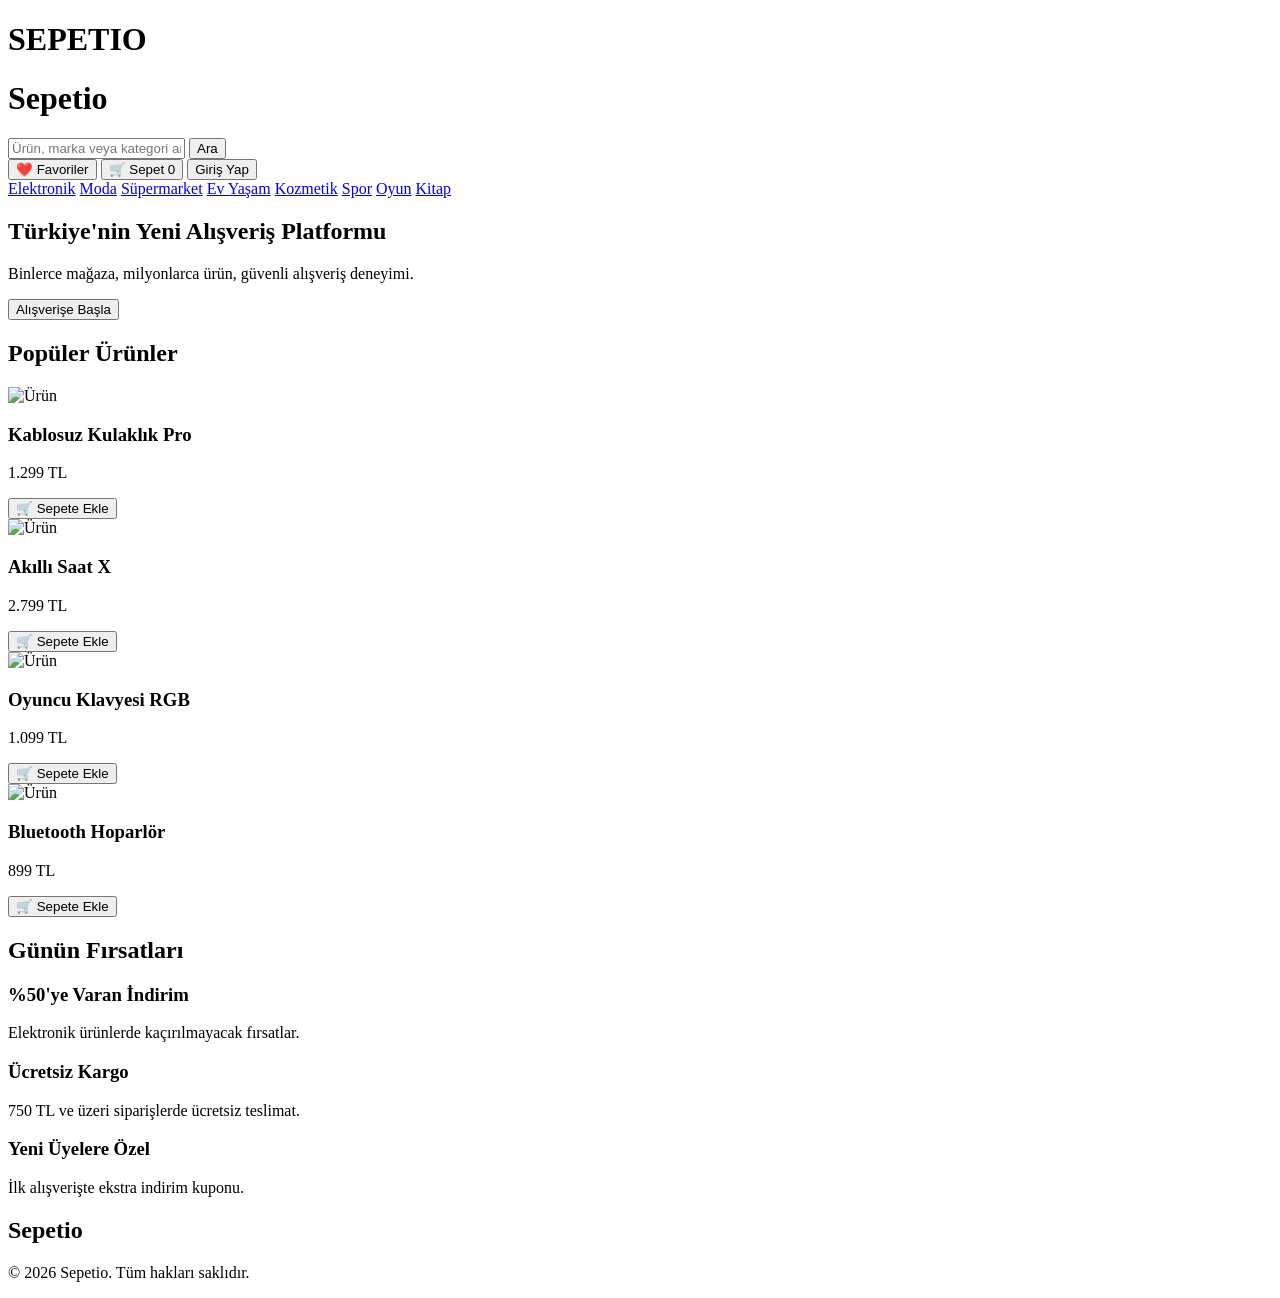
==== index.html @ 10bfb7bd "Update index.html" ====
<!DOCTYPE html>
<html lang="tr">

<head>
    <meta charset="UTF-8">
    <meta name="viewport" content="width=device-width, initial-scale=1.0">
    <title>Sepetio V2</title>

    <link rel="stylesheet" href="style.css">
</head>

<body>

    <!-- LOADER -->
    <div id="loader">
        <h1>SEPETIO</h1>
    </div>

    <!-- HEADER -->
    <header class="header">

        <div class="logo">
            <h1>Sepetio</h1>
        </div>

        <form class="search-form">

            <input
                type="text"
                placeholder="Ürün, marka veya kategori ara...">

            <button type="submit">
                Ara
            </button>

        </form>

        <div class="header-buttons">

            <button class="favorite-btn">
                ❤️ Favoriler
            </button>

            <button class="cart-btn">
                🛒 Sepet
                <span class="cart-count">0</span>
            </button>

            <button class="login-btn">
                Giriş Yap
            </button>

        </div>

    </header>

    <!-- MENÜ -->

    <nav class="menu">

        <a href="#">Elektronik</a>
        <a href="#">Moda</a>
        <a href="#">Süpermarket</a>
        <a href="#">Ev Yaşam</a>
        <a href="#">Kozmetik</a>
        <a href="#">Spor</a>
        <a href="#">Oyun</a>
        <a href="#">Kitap</a>

    </nav>

    <!-- HERO -->

    <section class="hero">

        <div class="hero-text">

            <h2>
                Türkiye'nin Yeni Alışveriş Platformu
            </h2>

            <p>
                Binlerce mağaza, milyonlarca ürün,
                güvenli alışveriş deneyimi.
            </p>

            <button>
                Alışverişe Başla
            </button>

        </div>

    </section>

    <!-- ÜRÜNLER BURAYA GELECEK -->
    <!-- ÜRÜNLER -->

<section class="products">

    <h2 class="section-title">
        Popüler Ürünler
    </h2>

    <div class="products-grid">

        <div class="product-card">

            <img src="https://picsum.photos/300/300?random=1" alt="Ürün">

            <h3>Kablosuz Kulaklık Pro</h3>

            <p class="price">1.299 TL</p>

            <button class="add-cart-btn">
                🛒 Sepete Ekle
            </button>

        </div>

        <div class="product-card">

            <img src="https://picsum.photos/300/300?random=2" alt="Ürün">

            <h3>Akıllı Saat X</h3>

            <p class="price">2.799 TL</p>

            <button class="add-cart-btn">
                🛒 Sepete Ekle
            </button>

        </div>

        <div class="product-card">

            <img src="https://picsum.photos/300/300?random=3" alt="Ürün">

            <h3>Oyuncu Klavyesi RGB</h3>

            <p class="price">1.099 TL</p>

            <button class="add-cart-btn">
                🛒 Sepete Ekle
            </button>

        </div>

        <div class="product-card">

            <img src="https://picsum.photos/300/300?random=4" alt="Ürün">

            <h3>Bluetooth Hoparlör</h3>

            <p class="price">899 TL</p>

            <button class="add-cart-btn">
                🛒 Sepete Ekle
            </button>

        </div>

    </div>

</section>
    <!-- KAMPANYALAR -->

<section class="campaigns">

    <h2 class="section-title">
        Günün Fırsatları
    </h2>

    <div class="campaign-grid">

        <div class="campaign-card">
            <h3>%50'ye Varan İndirim</h3>
            <p>Elektronik ürünlerde kaçırılmayacak fırsatlar.</p>
        </div>

        <div class="campaign-card">
            <h3>Ücretsiz Kargo</h3>
            <p>750 TL ve üzeri siparişlerde ücretsiz teslimat.</p>
        </div>

        <div class="campaign-card">
            <h3>Yeni Üyelere Özel</h3>
            <p>İlk alışverişte ekstra indirim kuponu.</p>
        </div>

    </div>

</section>

<!-- FOOTER -->

<footer class="footer">

    <h2>Sepetio</h2>

    <p>
        © 2026 Sepetio. Tüm hakları saklıdır.
    </p>

</footer>

    <script src="urunler.js"></script>
<script src="app.js"></script>

</body>
</html>
---- style.css ----

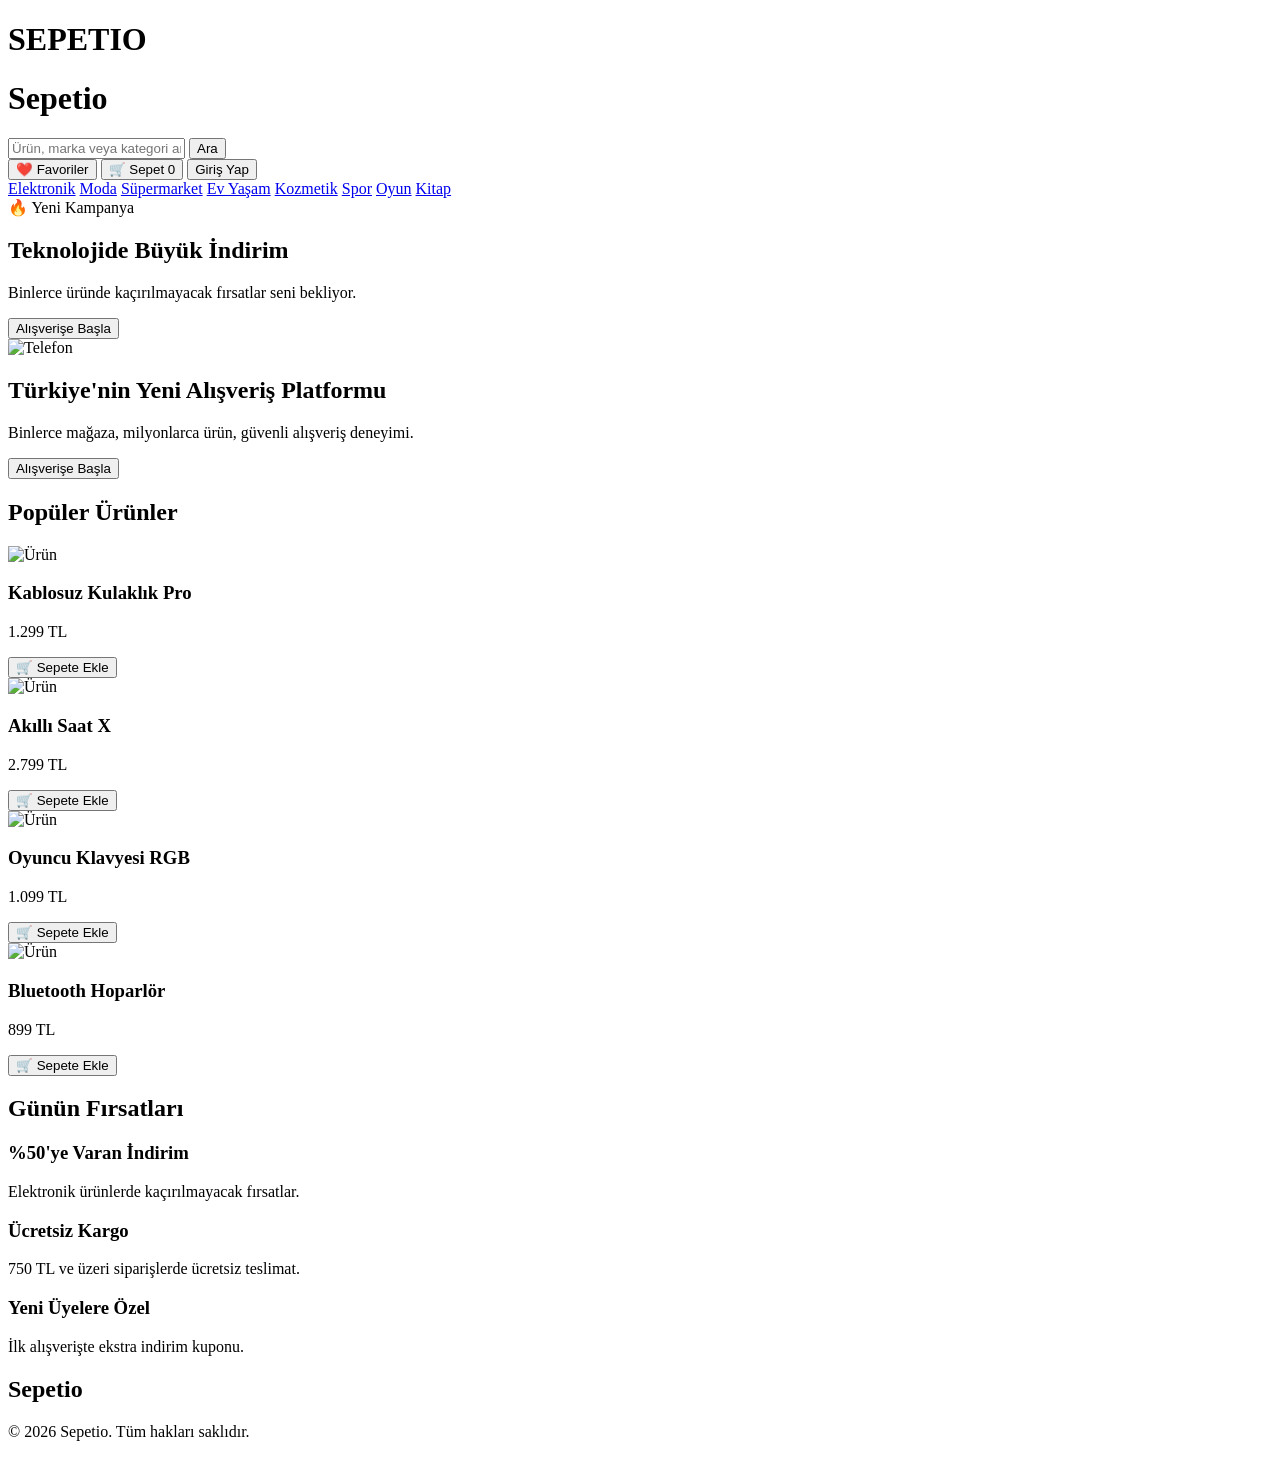
==== commit d742b512: "Update index.html" ====
--- a/index.html
+++ b/index.html
@@ -73,6 +73,40 @@
 
     <section class="hero">
 
+    <div class="hero-content">
+
+        <div class="hero-text">
+
+            <span class="hero-badge">
+                🔥 Yeni Kampanya
+            </span>
+
+            <h2>
+                Teknolojide Büyük İndirim
+            </h2>
+
+            <p>
+                Binlerce üründe kaçırılmayacak fırsatlar seni bekliyor.
+            </p>
+
+            <button class="hero-btn">
+                Alışverişe Başla
+            </button>
+
+        </div>
+
+        <div class="hero-image">
+
+            <img
+            src="https://images.unsplash.com/photo-1511707171634-5f897ff02aa9?w=900"
+            alt="Telefon">
+
+        </div>
+
+    </div>
+
+</section>
+
         <div class="hero-text">
 
             <h2>
@@ -101,7 +135,7 @@
         Popüler Ürünler
     </h2>
 
-    <div class="products-grid">
+    <div class="products-grid" id="productsGrid"></div>
 
         <div class="product-card">
 
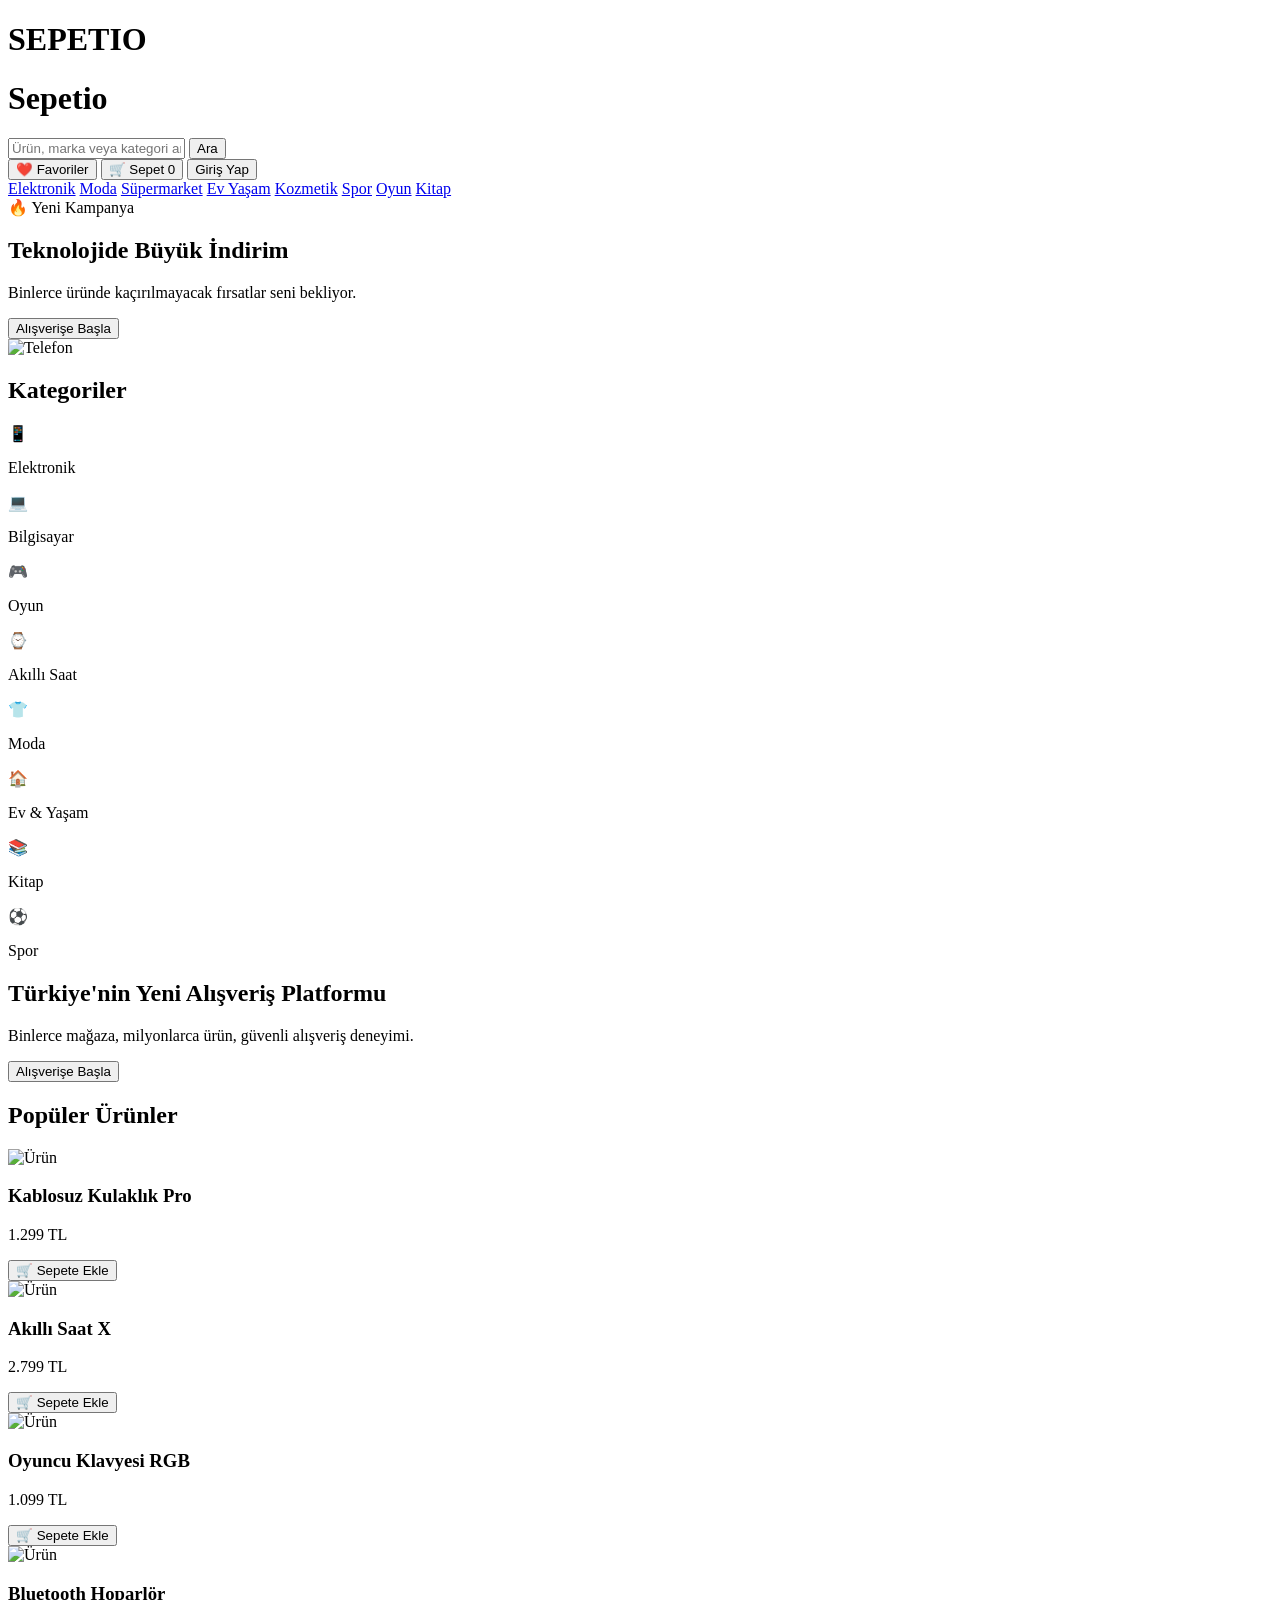
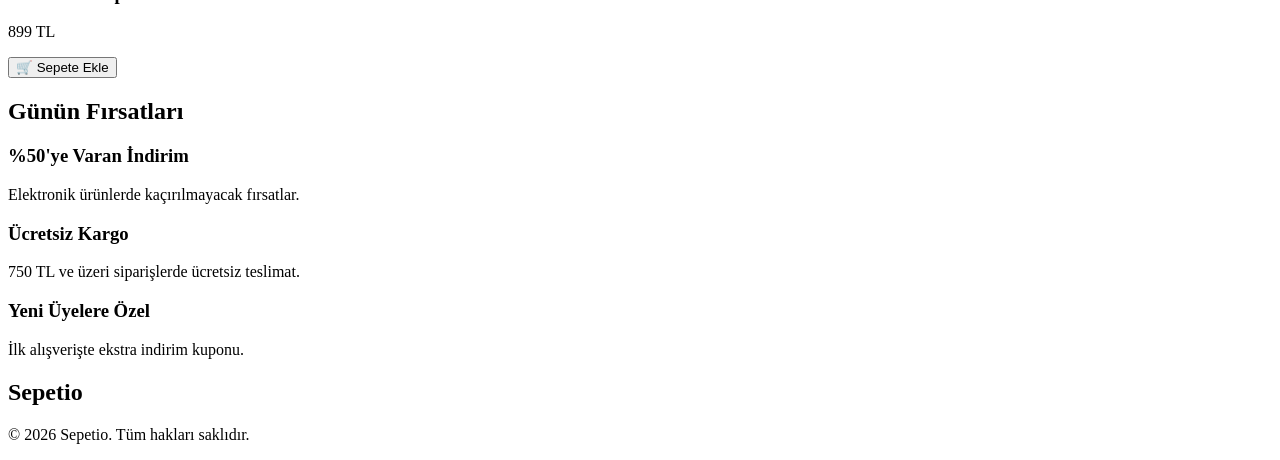
==== commit bdc165ab: "Update index.html" ====
--- a/index.html
+++ b/index.html
@@ -106,7 +106,57 @@
     </div>
 
 </section>
-
+<!-- KATEGORİLER -->
+
+<section class="categories">
+
+    <h2 class="section-title">Kategoriler</h2>
+
+    <div class="category-grid">
+
+        <div class="category-card">
+            <span>📱</span>
+            <p>Elektronik</p>
+        </div>
+
+        <div class="category-card">
+            <span>💻</span>
+            <p>Bilgisayar</p>
+        </div>
+
+        <div class="category-card">
+            <span>🎮</span>
+            <p>Oyun</p>
+        </div>
+
+        <div class="category-card">
+            <span>⌚</span>
+            <p>Akıllı Saat</p>
+        </div>
+
+        <div class="category-card">
+            <span>👕</span>
+            <p>Moda</p>
+        </div>
+
+        <div class="category-card">
+            <span>🏠</span>
+            <p>Ev & Yaşam</p>
+        </div>
+
+        <div class="category-card">
+            <span>📚</span>
+            <p>Kitap</p>
+        </div>
+
+        <div class="category-card">
+            <span>⚽</span>
+            <p>Spor</p>
+        </div>
+
+    </div>
+
+</section>
         <div class="hero-text">
 
             <h2>
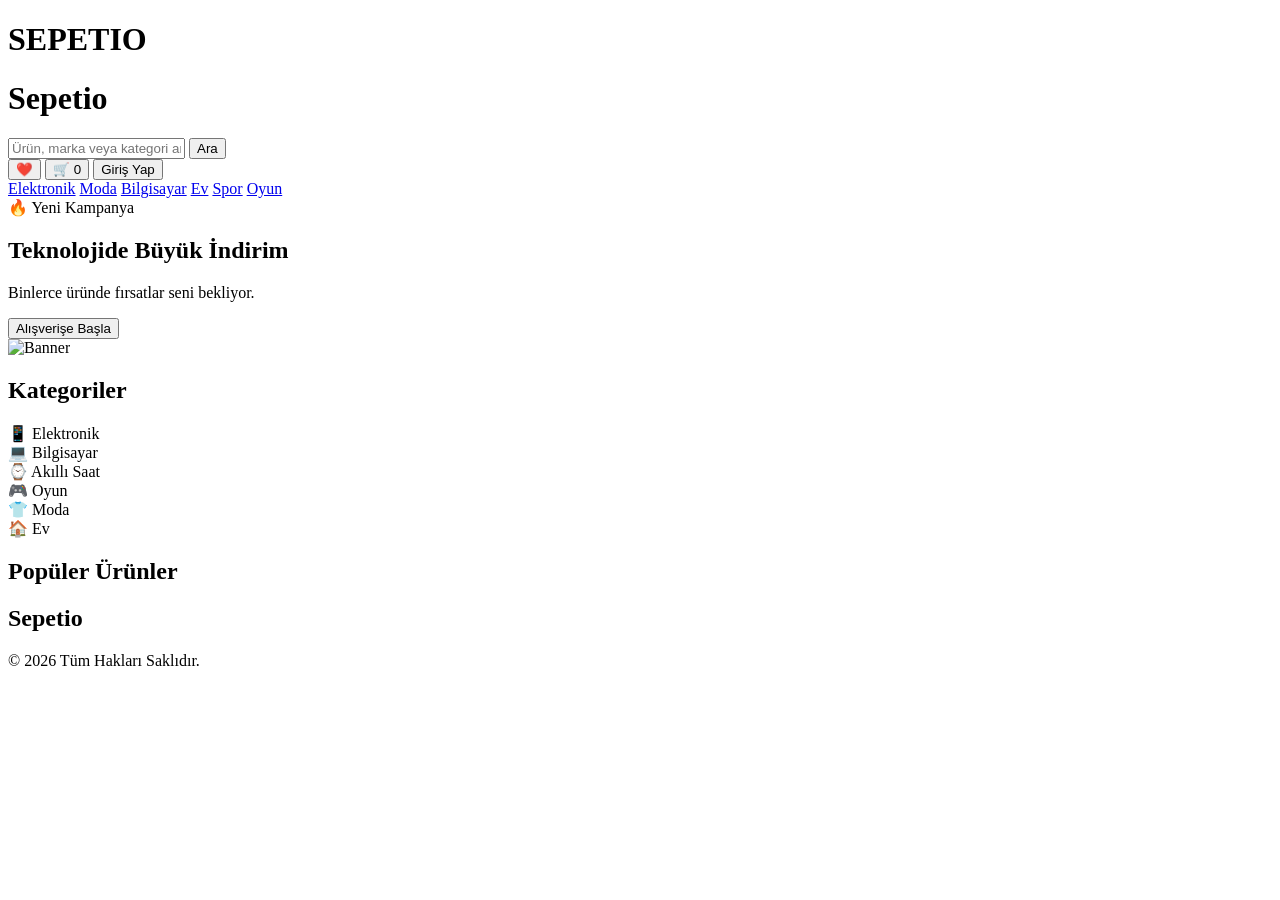
==== commit c07fb8b2: "Update index.html" ====
--- a/index.html
+++ b/index.html
@@ -4,290 +4,139 @@
 <head>
     <meta charset="UTF-8">
     <meta name="viewport" content="width=device-width, initial-scale=1.0">
-    <title>Sepetio V2</title>
+    <title>Sepetio V3</title>
 
     <link rel="stylesheet" href="style.css">
+
+    <link rel="preconnect" href="https://fonts.googleapis.com">
+    <link rel="preconnect" href="https://fonts.gstatic.com" crossorigin>
+
+    <link href="https://fonts.googleapis.com/css2?family=Poppins:wght@300;400;500;600;700&display=swap" rel="stylesheet">
+
 </head>
 
 <body>
 
-    <!-- LOADER -->
-    <div id="loader">
-        <h1>SEPETIO</h1>
+<div id="loader">
+    <h1>SEPETIO</h1>
+</div>
+
+<header class="header">
+
+    <div class="logo">
+        <h1>Sepetio</h1>
     </div>
 
-    <!-- HEADER -->
-    <header class="header">
+    <form class="search-form">
 
-        <div class="logo">
-            <h1>Sepetio</h1>
-        </div>
+        <input
+            type="text"
+            placeholder="Ürün, marka veya kategori ara...">
 
-        <form class="search-form">
+        <button type="submit">
+            Ara
+        </button>
 
-            <input
-                type="text"
-                placeholder="Ürün, marka veya kategori ara...">
+    </form>
 
-            <button type="submit">
-                Ara
-            </button>
+    <div class="header-buttons">
 
-        </form>
+        <button class="favorite-btn">
+            ❤️
+        </button>
 
-        <div class="header-buttons">
+        <button class="cart-btn">
+            🛒
+            <span class="cart-count">0</span>
+        </button>
 
-            <button class="favorite-btn">
-                ❤️ Favoriler
-            </button>
-
-            <button class="cart-btn">
-                🛒 Sepet
-                <span class="cart-count">0</span>
-            </button>
-
-            <button class="login-btn">
-                Giriş Yap
-            </button>
-
-        </div>
-
-    </header>
-
-    <!-- MENÜ -->
-
-    <nav class="menu">
-
-        <a href="#">Elektronik</a>
-        <a href="#">Moda</a>
-        <a href="#">Süpermarket</a>
-        <a href="#">Ev Yaşam</a>
-        <a href="#">Kozmetik</a>
-        <a href="#">Spor</a>
-        <a href="#">Oyun</a>
-        <a href="#">Kitap</a>
-
-    </nav>
-
-    <!-- HERO -->
-
-    <section class="hero">
-
-    <div class="hero-content">
-
-        <div class="hero-text">
-
-            <span class="hero-badge">
-                🔥 Yeni Kampanya
-            </span>
-
-            <h2>
-                Teknolojide Büyük İndirim
-            </h2>
-
-            <p>
-                Binlerce üründe kaçırılmayacak fırsatlar seni bekliyor.
-            </p>
-
-            <button class="hero-btn">
-                Alışverişe Başla
-            </button>
-
-        </div>
-
-        <div class="hero-image">
-
-            <img
-            src="https://images.unsplash.com/photo-1511707171634-5f897ff02aa9?w=900"
-            alt="Telefon">
-
-        </div>
+        <button class="login-btn">
+            Giriş Yap
+        </button>
 
     </div>
 
-</section>
-<!-- KATEGORİLER -->
+</header>
 
-<section class="categories">
+<nav class="menu">
 
-    <h2 class="section-title">Kategoriler</h2>
+    <a href="#">Elektronik</a>
+    <a href="#">Moda</a>
+    <a href="#">Bilgisayar</a>
+    <a href="#">Ev</a>
+    <a href="#">Spor</a>
+    <a href="#">Oyun</a>
 
-    <div class="category-grid">
+</nav>
 
-        <div class="category-card">
-            <span>📱</span>
-            <p>Elektronik</p>
-        </div>
+<section class="hero">
 
-        <div class="category-card">
-            <span>💻</span>
-            <p>Bilgisayar</p>
-        </div>
+    <div class="hero-left">
 
-        <div class="category-card">
-            <span>🎮</span>
-            <p>Oyun</p>
-        </div>
+        <span class="badge">
+            🔥 Yeni Kampanya
+        </span>
 
-        <div class="category-card">
-            <span>⌚</span>
-            <p>Akıllı Saat</p>
-        </div>
+        <h2>
+            Teknolojide Büyük İndirim
+        </h2>
 
-        <div class="category-card">
-            <span>👕</span>
-            <p>Moda</p>
-        </div>
+        <p>
 
-        <div class="category-card">
-            <span>🏠</span>
-            <p>Ev & Yaşam</p>
-        </div>
+            Binlerce üründe fırsatlar seni bekliyor.
 
-        <div class="category-card">
-            <span>📚</span>
-            <p>Kitap</p>
-        </div>
+        </p>
 
-        <div class="category-card">
-            <span>⚽</span>
-            <p>Spor</p>
-        </div>
+        <button class="hero-btn">
+
+            Alışverişe Başla
+
+        </button>
 
     </div>
 
-</section>
-        <div class="hero-text">
+    <div class="hero-right">
 
-            <h2>
-                Türkiye'nin Yeni Alışveriş Platformu
-            </h2>
-
-            <p>
-                Binlerce mağaza, milyonlarca ürün,
-                güvenli alışveriş deneyimi.
-            </p>
-
-            <button>
-                Alışverişe Başla
-            </button>
-
-        </div>
-
-    </section>
-
-    <!-- ÜRÜNLER BURAYA GELECEK -->
-    <!-- ÜRÜNLER -->
-
-<section class="products">
-
-    <h2 class="section-title">
-        Popüler Ürünler
-    </h2>
-
-    <div class="products-grid" id="productsGrid"></div>
-
-        <div class="product-card">
-
-            <img src="https://picsum.photos/300/300?random=1" alt="Ürün">
-
-            <h3>Kablosuz Kulaklık Pro</h3>
-
-            <p class="price">1.299 TL</p>
-
-            <button class="add-cart-btn">
-                🛒 Sepete Ekle
-            </button>
-
-        </div>
-
-        <div class="product-card">
-
-            <img src="https://picsum.photos/300/300?random=2" alt="Ürün">
-
-            <h3>Akıllı Saat X</h3>
-
-            <p class="price">2.799 TL</p>
-
-            <button class="add-cart-btn">
-                🛒 Sepete Ekle
-            </button>
-
-        </div>
-
-        <div class="product-card">
-
-            <img src="https://picsum.photos/300/300?random=3" alt="Ürün">
-
-            <h3>Oyuncu Klavyesi RGB</h3>
-
-            <p class="price">1.099 TL</p>
-
-            <button class="add-cart-btn">
-                🛒 Sepete Ekle
-            </button>
-
-        </div>
-
-        <div class="product-card">
-
-            <img src="https://picsum.photos/300/300?random=4" alt="Ürün">
-
-            <h3>Bluetooth Hoparlör</h3>
-
-            <p class="price">899 TL</p>
-
-            <button class="add-cart-btn">
-                🛒 Sepete Ekle
-            </button>
-
-        </div>
-
-    </div>
-
-</section>
-    <!-- KAMPANYALAR -->
-
-<section class="campaigns">
-
-    <h2 class="section-title">
-        Günün Fırsatları
-    </h2>
-
-    <div class="campaign-grid">
-
-        <div class="campaign-card">
-            <h3>%50'ye Varan İndirim</h3>
-            <p>Elektronik ürünlerde kaçırılmayacak fırsatlar.</p>
-        </div>
-
-        <div class="campaign-card">
-            <h3>Ücretsiz Kargo</h3>
-            <p>750 TL ve üzeri siparişlerde ücretsiz teslimat.</p>
-        </div>
-
-        <div class="campaign-card">
-            <h3>Yeni Üyelere Özel</h3>
-            <p>İlk alışverişte ekstra indirim kuponu.</p>
-        </div>
+        <img src="https://picsum.photos/700/500?random=1" alt="Banner">
 
     </div>
 
 </section>
 
-<!-- FOOTER -->
+<section class="categories">
+
+    <h2>Kategoriler</h2>
+
+    <div class="category-grid">
+
+        <div class="category-card">📱 Elektronik</div>
+        <div class="category-card">💻 Bilgisayar</div>
+        <div class="category-card">⌚ Akıllı Saat</div>
+        <div class="category-card">🎮 Oyun</div>
+        <div class="category-card">👕 Moda</div>
+        <div class="category-card">🏠 Ev</div>
+
+    </div>
+
+</section>
+
+<section class="products">
+
+    <h2>Popüler Ürünler</h2>
+
+    <div id="productsGrid" class="products-grid"></div>
+
+</section>
 
 <footer class="footer">
 
     <h2>Sepetio</h2>
 
-    <p>
-        © 2026 Sepetio. Tüm hakları saklıdır.
-    </p>
+    <p>© 2026 Tüm Hakları Saklıdır.</p>
 
 </footer>
 
-    <script src="urunler.js"></script>
+<script src="urunler.js"></script>
 <script src="app.js"></script>
 
 </body>
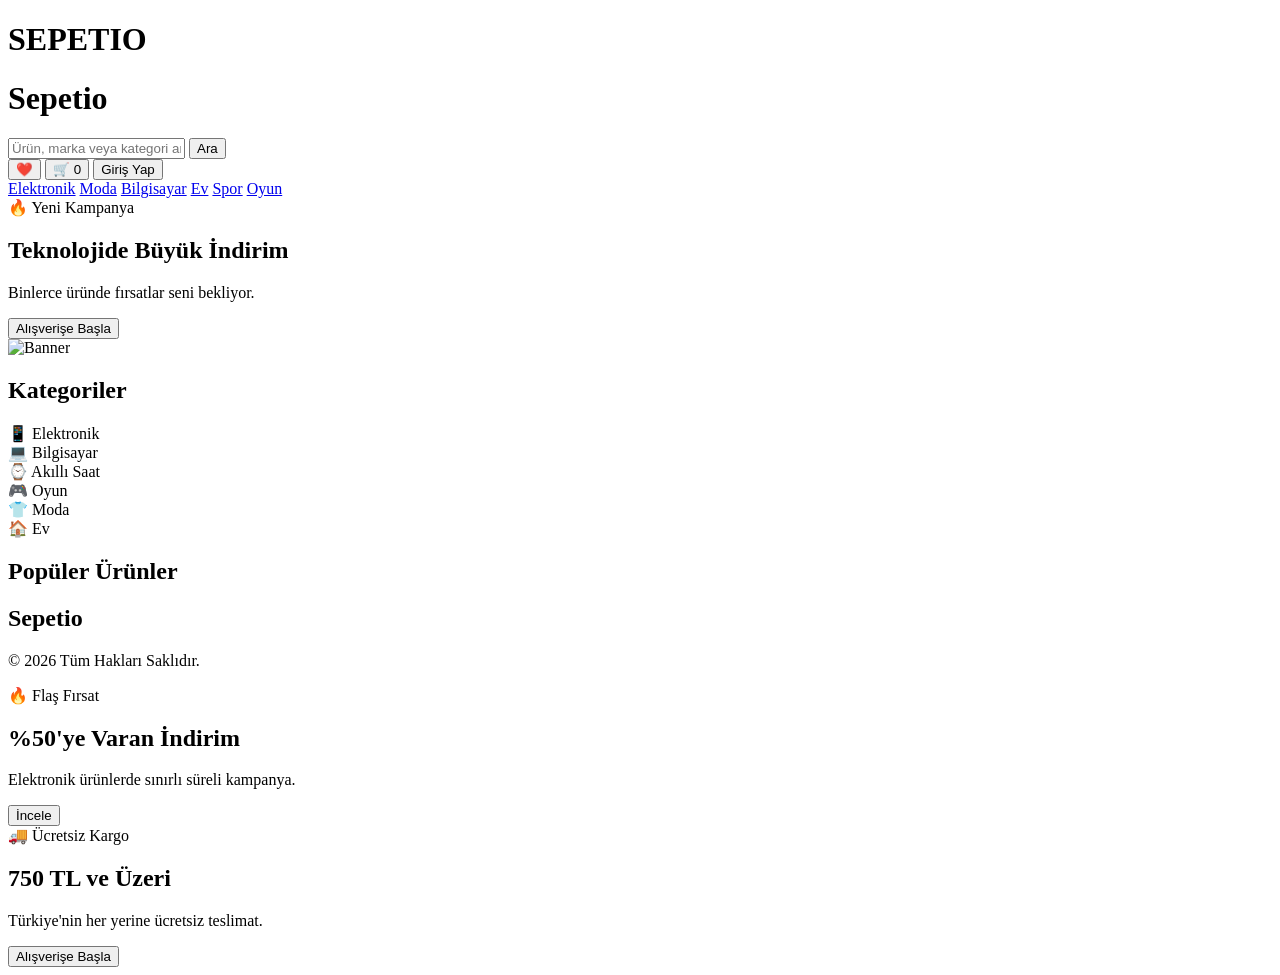
==== commit 97823167: "Update index.html" ====
--- a/index.html
+++ b/index.html
@@ -141,3 +141,48 @@
 
 </body>
 </html>
+<!-- KAMPANYALAR -->
+
+<section class="campaigns">
+
+    <div class="campaign-card blue">
+
+        <div class="campaign-text">
+
+            <span>🔥 Flaş Fırsat</span>
+
+            <h2>%50'ye Varan İndirim</h2>
+
+            <p>
+                Elektronik ürünlerde sınırlı süreli kampanya.
+            </p>
+
+            <button>
+                İncele
+            </button>
+
+        </div>
+
+    </div>
+
+    <div class="campaign-card orange">
+
+        <div class="campaign-text">
+
+            <span>🚚 Ücretsiz Kargo</span>
+
+            <h2>750 TL ve Üzeri</h2>
+
+            <p>
+                Türkiye'nin her yerine ücretsiz teslimat.
+            </p>
+
+            <button>
+                Alışverişe Başla
+            </button>
+
+        </div>
+
+    </div>
+
+</section>
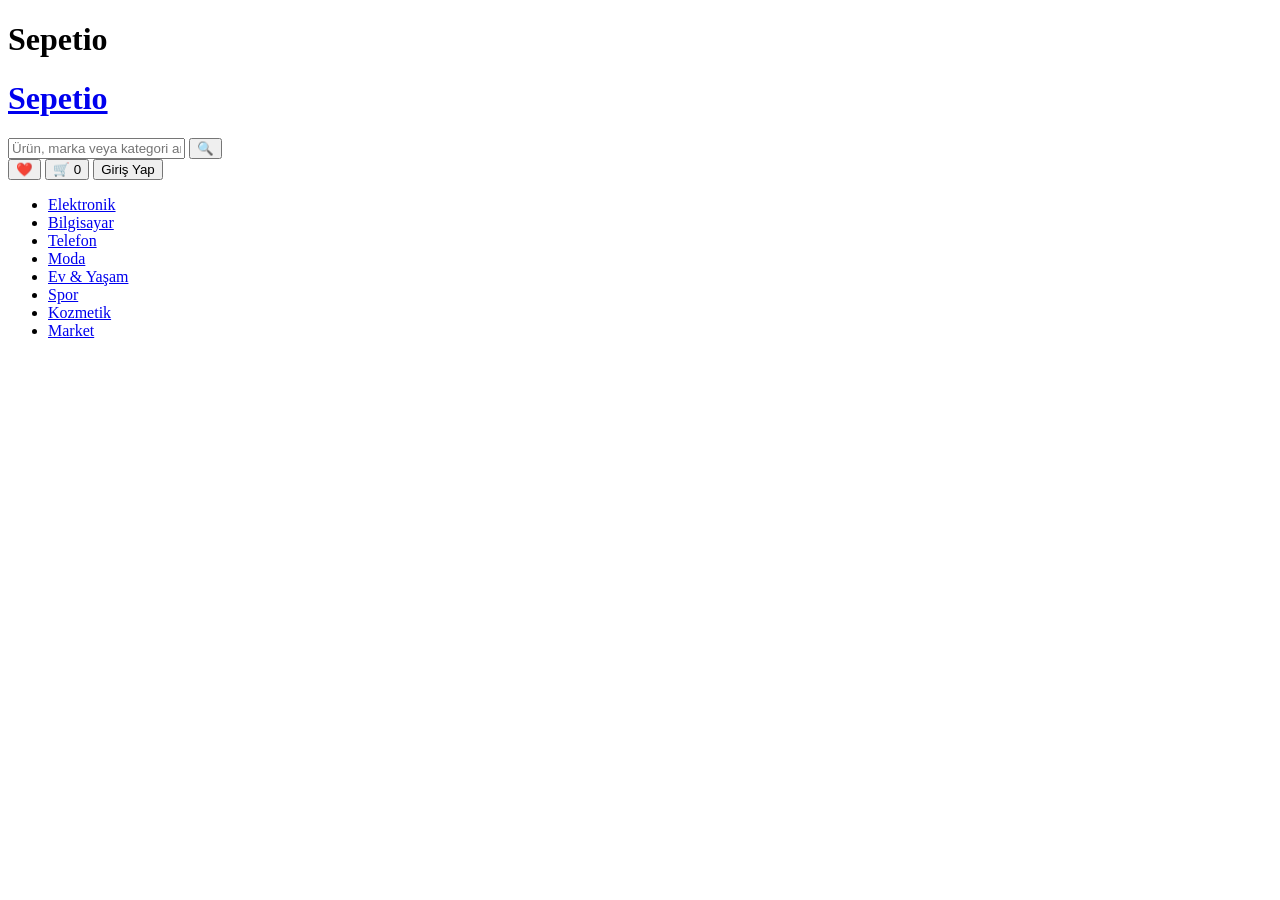
==== commit c642d188: "Update index.html" ====
--- a/index.html
+++ b/index.html
@@ -2,187 +2,138 @@
 <html lang="tr">
 
 <head>
-    <meta charset="UTF-8">
-    <meta name="viewport" content="width=device-width, initial-scale=1.0">
-    <title>Sepetio V3</title>
 
-    <link rel="stylesheet" href="style.css">
+<meta charset="UTF-8">
 
-    <link rel="preconnect" href="https://fonts.googleapis.com">
-    <link rel="preconnect" href="https://fonts.gstatic.com" crossorigin>
+<meta name="viewport"
+content="width=device-width, initial-scale=1.0">
 
-    <link href="https://fonts.googleapis.com/css2?family=Poppins:wght@300;400;500;600;700&display=swap" rel="stylesheet">
+<title>Sepetio</title>
+
+<link rel="preconnect"
+href="https://fonts.googleapis.com">
+
+<link rel="preconnect"
+href="https://fonts.gstatic.com"
+crossorigin>
+
+<link href="https://fonts.googleapis.com/css2?family=Poppins:wght@300;400;500;600;700;800&display=swap"
+rel="stylesheet">
+
+<link rel="stylesheet"
+href="style.css">
+
+<link rel="icon"
+href="assets/icons/logo.png">
 
 </head>
 
 <body>
 
+<!-- LOADER -->
+
 <div id="loader">
-    <h1>SEPETIO</h1>
+
+    <div class="loader-logo">
+
+        <h1>Sepetio</h1>
+
+    </div>
+
 </div>
+
+<!-- HEADER -->
 
 <header class="header">
 
-    <div class="logo">
-        <h1>Sepetio</h1>
-    </div>
+<div class="container">
 
-    <form class="search-form">
+<div class="logo">
 
-        <input
-            type="text"
-            placeholder="Ürün, marka veya kategori ara...">
+<a href="index.html">
 
-        <button type="submit">
-            Ara
-        </button>
+<h1>Sepetio</h1>
 
-    </form>
+</a>
 
-    <div class="header-buttons">
+</div>
 
-        <button class="favorite-btn">
-            ❤️
-        </button>
+<form class="search-form">
 
-        <button class="cart-btn">
-            🛒
-            <span class="cart-count">0</span>
-        </button>
+<input
+type="text"
+placeholder="Ürün, marka veya kategori ara...">
 
-        <button class="login-btn">
-            Giriş Yap
-        </button>
+<button
+type="submit">
 
-    </div>
+🔍
+
+</button>
+
+</form>
+
+<div class="header-actions">
+
+<button
+class="icon-btn favorite-btn">
+
+❤️
+
+</button>
+
+<button
+class="icon-btn cart-btn">
+
+🛒
+
+<span class="cart-count">
+
+0
+
+</span>
+
+</button>
+
+<button
+class="login-btn">
+
+Giriş Yap
+
+</button>
+
+</div>
+
+</div>
 
 </header>
 
-<nav class="menu">
+<!-- MENÜ -->
 
-    <a href="#">Elektronik</a>
-    <a href="#">Moda</a>
-    <a href="#">Bilgisayar</a>
-    <a href="#">Ev</a>
-    <a href="#">Spor</a>
-    <a href="#">Oyun</a>
+<nav class="navbar">
+
+<div class="container">
+
+<ul>
+
+<li><a href="#">Elektronik</a></li>
+
+<li><a href="#">Bilgisayar</a></li>
+
+<li><a href="#">Telefon</a></li>
+
+<li><a href="#">Moda</a></li>
+
+<li><a href="#">Ev & Yaşam</a></li>
+
+<li><a href="#">Spor</a></li>
+
+<li><a href="#">Kozmetik</a></li>
+
+<li><a href="#">Market</a></li>
+
+</ul>
+
+</div>
 
 </nav>
-
-<section class="hero">
-
-    <div class="hero-left">
-
-        <span class="badge">
-            🔥 Yeni Kampanya
-        </span>
-
-        <h2>
-            Teknolojide Büyük İndirim
-        </h2>
-
-        <p>
-
-            Binlerce üründe fırsatlar seni bekliyor.
-
-        </p>
-
-        <button class="hero-btn">
-
-            Alışverişe Başla
-
-        </button>
-
-    </div>
-
-    <div class="hero-right">
-
-        <img src="https://picsum.photos/700/500?random=1" alt="Banner">
-
-    </div>
-
-</section>
-
-<section class="categories">
-
-    <h2>Kategoriler</h2>
-
-    <div class="category-grid">
-
-        <div class="category-card">📱 Elektronik</div>
-        <div class="category-card">💻 Bilgisayar</div>
-        <div class="category-card">⌚ Akıllı Saat</div>
-        <div class="category-card">🎮 Oyun</div>
-        <div class="category-card">👕 Moda</div>
-        <div class="category-card">🏠 Ev</div>
-
-    </div>
-
-</section>
-
-<section class="products">
-
-    <h2>Popüler Ürünler</h2>
-
-    <div id="productsGrid" class="products-grid"></div>
-
-</section>
-
-<footer class="footer">
-
-    <h2>Sepetio</h2>
-
-    <p>© 2026 Tüm Hakları Saklıdır.</p>
-
-</footer>
-
-<script src="urunler.js"></script>
-<script src="app.js"></script>
-
-</body>
-</html>
-<!-- KAMPANYALAR -->
-
-<section class="campaigns">
-
-    <div class="campaign-card blue">
-
-        <div class="campaign-text">
-
-            <span>🔥 Flaş Fırsat</span>
-
-            <h2>%50'ye Varan İndirim</h2>
-
-            <p>
-                Elektronik ürünlerde sınırlı süreli kampanya.
-            </p>
-
-            <button>
-                İncele
-            </button>
-
-        </div>
-
-    </div>
-
-    <div class="campaign-card orange">
-
-        <div class="campaign-text">
-
-            <span>🚚 Ücretsiz Kargo</span>
-
-            <h2>750 TL ve Üzeri</h2>
-
-            <p>
-                Türkiye'nin her yerine ücretsiz teslimat.
-            </p>
-
-            <button>
-                Alışverişe Başla
-            </button>
-
-        </div>
-
-    </div>
-
-</section>
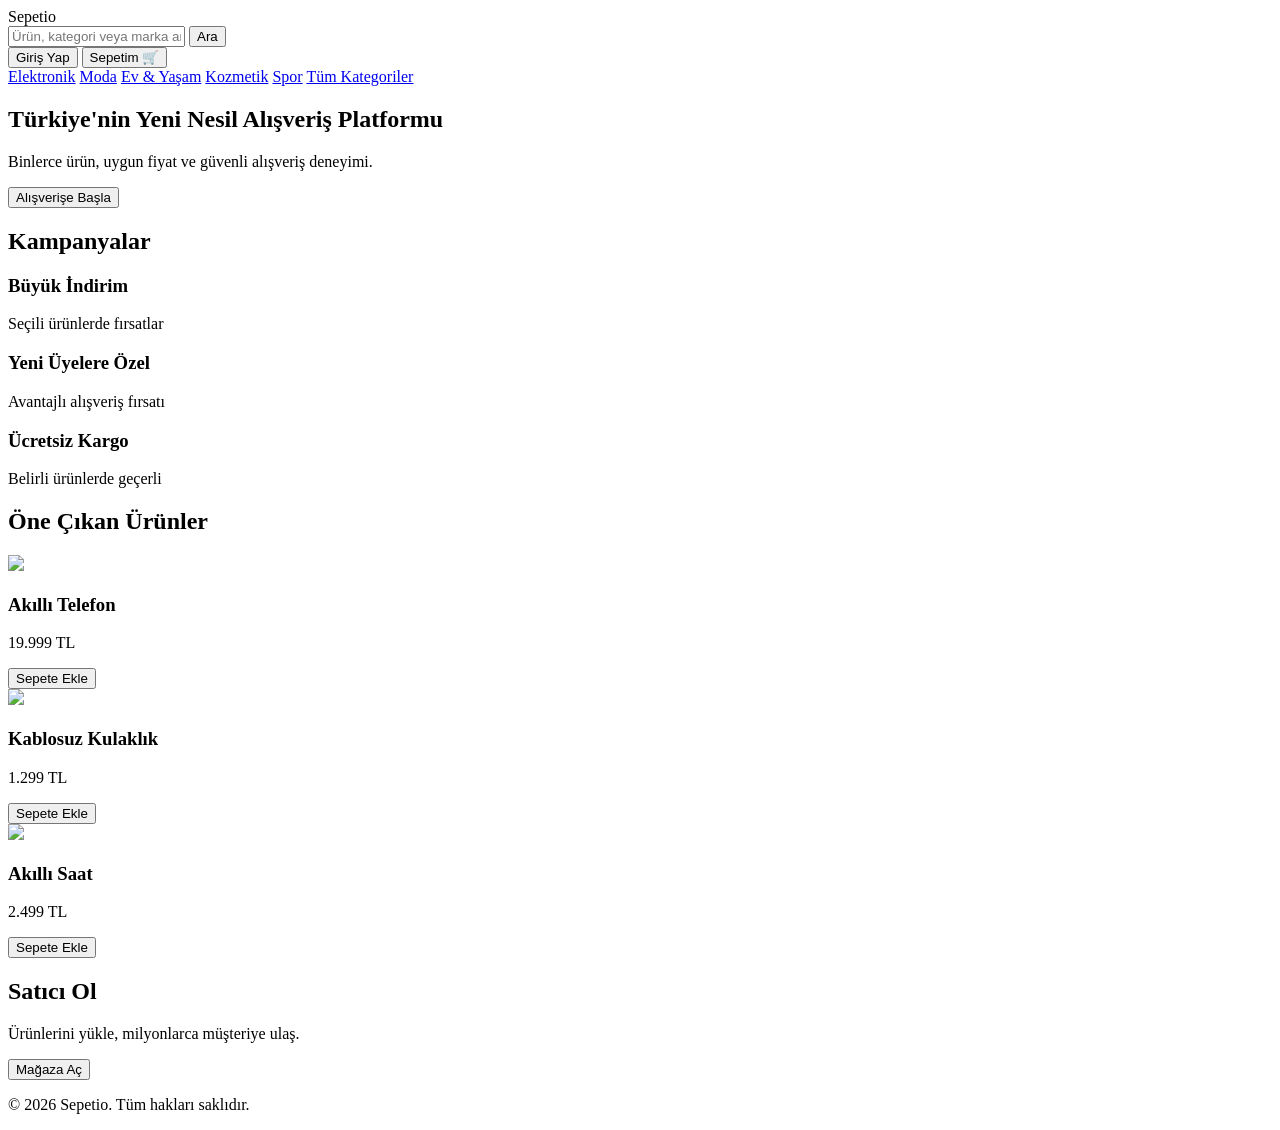
==== commit 23cd42c3: "Update index.html" ====
--- a/index.html
+++ b/index.html
@@ -2,138 +2,188 @@
 <html lang="tr">
 
 <head>
+<meta charset="UTF-8">
+<meta name="viewport" content="width=device-width, initial-scale=1.0">
 
-<meta charset="UTF-8">
+<title>Sepetio - Online Alışveriş</title>
 
-<meta name="viewport"
-content="width=device-width, initial-scale=1.0">
-
-<title>Sepetio</title>
-
-<link rel="preconnect"
-href="https://fonts.googleapis.com">
-
-<link rel="preconnect"
-href="https://fonts.gstatic.com"
-crossorigin>
-
-<link href="https://fonts.googleapis.com/css2?family=Poppins:wght@300;400;500;600;700;800&display=swap"
-rel="stylesheet">
-
-<link rel="stylesheet"
-href="style.css">
-
-<link rel="icon"
-href="assets/icons/logo.png">
+<link rel="stylesheet" href="style.css">
 
 </head>
 
 <body>
 
-<!-- LOADER -->
+<header>
 
-<div id="loader">
-
-    <div class="loader-logo">
-
-        <h1>Sepetio</h1>
-
-    </div>
-
+<div class="logo">
+    Sepetio
 </div>
 
-<!-- HEADER -->
-
-<header class="header">
-
-<div class="container">
-
-<div class="logo">
-
-<a href="index.html">
-
-<h1>Sepetio</h1>
-
-</a>
-
+<div class="search-box">
+    <input type="text" placeholder="Ürün, kategori veya marka ara...">
+    <button>Ara</button>
 </div>
 
-<form class="search-form">
+<div class="header-buttons">
+    <button>Giriş Yap</button>
+    <button>Sepetim 🛒</button>
+</div>
 
-<input
-type="text"
-placeholder="Ürün, marka veya kategori ara...">
+</header>
 
-<button
-type="submit">
 
-🔍
+<nav>
 
-</button>
+<a href="#">Elektronik</a>
+<a href="#">Moda</a>
+<a href="#">Ev & Yaşam</a>
+<a href="#">Kozmetik</a>
+<a href="#">Spor</a>
+<a href="#">Tüm Kategoriler</a>
 
-</form>
+</nav>
 
-<div class="header-actions">
 
-<button
-class="icon-btn favorite-btn">
+<section class="hero">
 
-❤️
+<div>
+<h1>Türkiye'nin Yeni Nesil Alışveriş Platformu</h1>
 
-</button>
+<p>
+Binlerce ürün, uygun fiyat ve güvenli alışveriş deneyimi.
+</p>
 
-<button
-class="icon-btn cart-btn">
-
-🛒
-
-<span class="cart-count">
-
-0
-
-</span>
-
-</button>
-
-<button
-class="login-btn">
-
-Giriş Yap
-
+<button class="hero-button">
+Alışverişe Başla
 </button>
 
 </div>
 
+</section>
+
+
+<section class="campaigns">
+
+<h2>Kampanyalar</h2>
+
+<div class="campaign-grid">
+
+<div>
+<h3>Büyük İndirim</h3>
+<p>Seçili ürünlerde fırsatlar</p>
 </div>
 
-</header>
+<div>
+<h3>Yeni Üyelere Özel</h3>
+<p>Avantajlı alışveriş fırsatı</p>
+</div>
 
-<!-- MENÜ -->
-
-<nav class="navbar">
-
-<div class="container">
-
-<ul>
-
-<li><a href="#">Elektronik</a></li>
-
-<li><a href="#">Bilgisayar</a></li>
-
-<li><a href="#">Telefon</a></li>
-
-<li><a href="#">Moda</a></li>
-
-<li><a href="#">Ev & Yaşam</a></li>
-
-<li><a href="#">Spor</a></li>
-
-<li><a href="#">Kozmetik</a></li>
-
-<li><a href="#">Market</a></li>
-
-</ul>
+<div>
+<h3>Ücretsiz Kargo</h3>
+<p>Belirli ürünlerde geçerli</p>
+</div>
 
 </div>
 
-</nav>
+</section>
+
+
+
+<section class="products">
+
+<h2>Öne Çıkan Ürünler</h2>
+
+
+<div class="product-grid">
+
+
+<div class="product-card">
+
+<img src="https://via.placeholder.com/250">
+
+<h3>Akıllı Telefon</h3>
+
+<p class="price">
+19.999 TL
+</p>
+
+<button>
+Sepete Ekle
+</button>
+
+</div>
+
+
+
+<div class="product-card">
+
+<img src="https://via.placeholder.com/250">
+
+<h3>Kablosuz Kulaklık</h3>
+
+<p class="price">
+1.299 TL
+</p>
+
+<button>
+Sepete Ekle
+</button>
+
+</div>
+
+
+
+<div class="product-card">
+
+<img src="https://via.placeholder.com/250">
+
+<h3>Akıllı Saat</h3>
+
+<p class="price">
+2.499 TL
+</p>
+
+<button>
+Sepete Ekle
+</button>
+
+</div>
+
+
+
+</div>
+
+</section>
+
+
+
+<section class="seller">
+
+<h2>Satıcı Ol</h2>
+
+<p>
+Ürünlerini yükle, milyonlarca müşteriye ulaş.
+</p>
+
+<button>
+Mağaza Aç
+</button>
+
+</section>
+
+
+
+<footer>
+
+<p>
+© 2026 Sepetio. Tüm hakları saklıdır.
+</p>
+
+</footer>
+
+
+<script src="app.js"></script>
+
+</body>
+
+</html>
